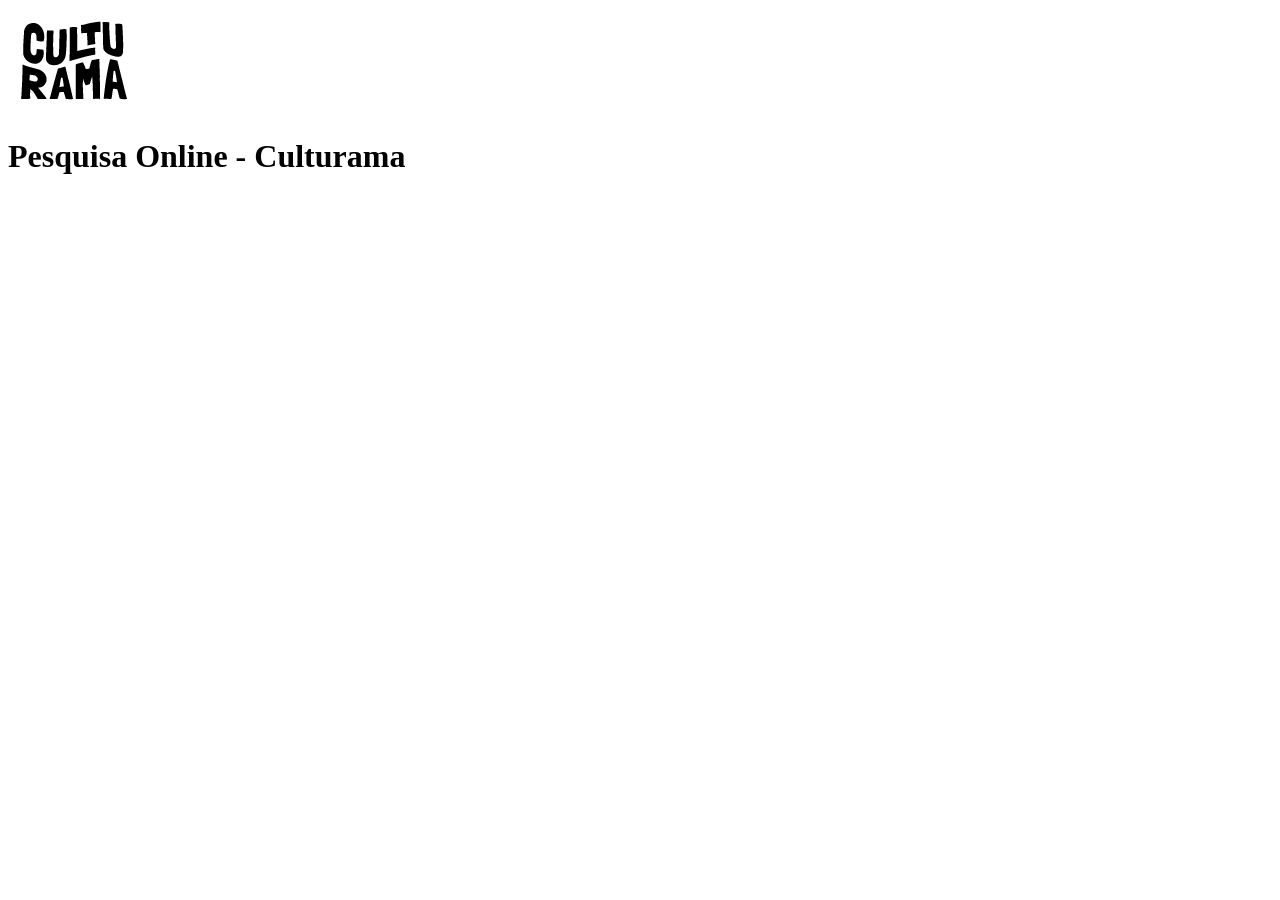
==== sucesso.html @ 76f9270d "add style" ====
<!DOCTYPE html>
<html lang="pt-br">
<head>
    <meta charset="UTF-8">
    <meta name="viewport" content="width=device-width, initial-scale=1.0">
    <title>Sucesso</title>
</head>
<body>
    <main>
        <header>
            <img src="img/logo-culturama.png" alt="logo da Culturama">
            <h1>Pesquisa Online - Culturama</h1>
        </header>
    </main>
</body>
</html>
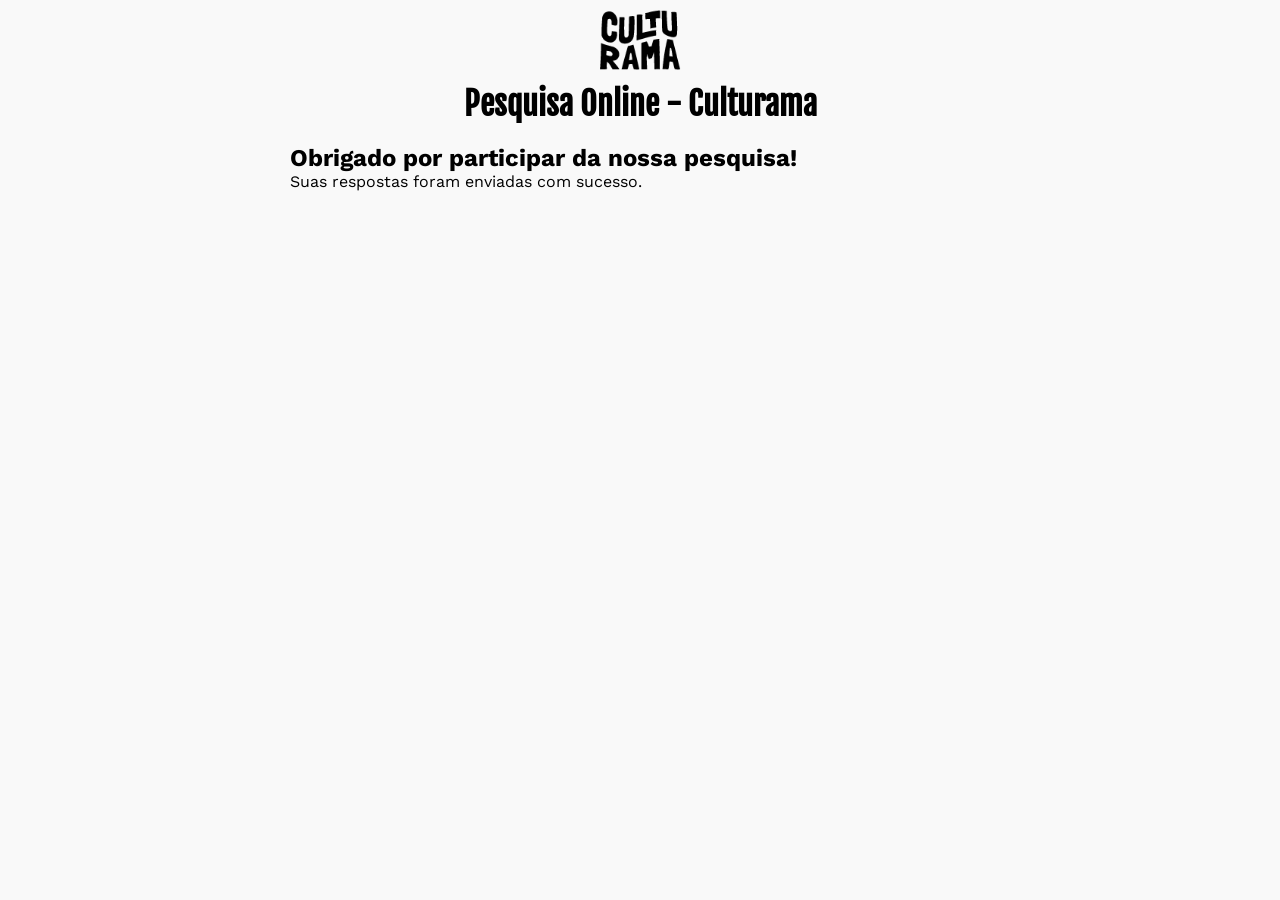
==== commit d16e0ac3: "add success page" ====
--- a/sucesso.html
+++ b/sucesso.html
@@ -3,14 +3,20 @@
 <head>
     <meta charset="UTF-8">
     <meta name="viewport" content="width=device-width, initial-scale=1.0">
-    <title>Sucesso</title>
+    <link rel="stylesheet" href="css/style.css">
+    <link rel="icon" href="culturama-favico.png" type="image/png">
+    <title>Pesquisa Online - Culturama</title>
 </head>
 <body>
-    <main>
+    <main class="success">
         <header>
             <img src="img/logo-culturama.png" alt="logo da Culturama">
             <h1>Pesquisa Online - Culturama</h1>
         </header>
+        <section>
+            <h2>Obrigado por participar da nossa pesquisa!</h2>
+            <p>Suas respostas foram enviadas com sucesso.</p>
+        </section>
     </main>
 </body>
 </html>
--- a/css/style.css
+++ b/css/style.css
@@ -0,0 +1,148 @@
+@import url('https://fonts.googleapis.com/css2?family=Fjalla+One&family=Work+Sans:ital,wght@0,100..900;1,100..900&display=swap');
+
+* {
+    margin: 0;
+    padding: 0;
+    box-sizing: border-box;
+}
+
+body {
+    background-color: #f9f9f9;
+    font-family: 'Work Sans', sans-serif;
+}
+
+main {
+    width: 100%;
+    max-width: 700px;
+    margin: 0 auto;
+}
+
+header {
+    text-align: center;
+    margin-bottom: 20px;
+}
+
+header img {
+    width: 100px;
+}
+
+h1 {
+    font-family: 'Fjalla One', sans-serif;
+}
+
+form {
+    background-color: #ffffff;
+    padding: 15px;
+    border-radius: 10px;
+}
+
+fieldset {
+    padding: 15px;
+    border: 1px solid #cccccc;
+    border-radius: 8px;
+    margin: 10px;
+}
+
+legend {
+    font-weight: bold;
+    font-size: 16px;
+    padding: 0 8px;
+}
+
+input[type="text"],
+input[type="email"], 
+input[type="number"], 
+input[type="tel"], 
+input[type="date"], 
+input[type="file"], 
+select, 
+textarea  {
+    width: 100%;
+    padding: 8px;
+    margin-top: 5px;
+    margin-bottom: 15px;
+    border: 1px solid #cccccc;
+    border-radius: 4px;
+}
+
+textarea {
+    min-height: 100px;
+}
+
+input[type="radio"], 
+input[type="checkbox"] {
+    margin-left: 5px;
+    margin-top: 5px;
+    margin-bottom: 15px;
+    width: auto;
+    accent-color: #e96fe3;
+}
+
+input[type="color"] {
+    width: 80px;
+    padding: 0 2px;
+}
+
+input[type="text"]:required:invalid,
+input[type="email"]:required:invalid,
+input[type="number"]:required:invalid {
+    border-color: red;
+}
+
+input[type="text"]:required:valid,
+input[type="email"]:required:valid, 
+input[type="number"]:required:valid {
+    border-color: green;
+}
+
+input[type="file"]::-webkit-file-upload-button {
+    background-color: #4CAF50;
+    color: white;
+    border: none;
+    padding: 8px 12px;
+    border-radius: 4px;
+    cursor: pointer;
+    margin-right: 10px;
+}
+
+input[type="file"]::-webkit-file-upload-button:hover {
+    background-color: #e96fe3;
+}
+
+label {
+    display: inline-block;
+    margin-bottom: 5px;
+}
+
+button {
+    color: white;
+    padding: 10px 20px;
+    border: none;
+    border-radius: 4px;
+    cursor: pointer;
+    margin-left: 10px;
+}
+
+button[type="submit"] {
+    background-color: #4CAF50;
+}
+
+button[type="submit"]:hover {
+    background-color: #45a049;
+}
+
+button[type="reset"] {
+    background-color: #e96fe3;
+}
+
+button[type="reset"]:hover {
+    background-color: #d14db8;
+}
+
+footer {
+    text-align: center;
+    margin-top: 20px;
+    padding: 10px;
+    background-color: #f1f1f1;
+}
+
